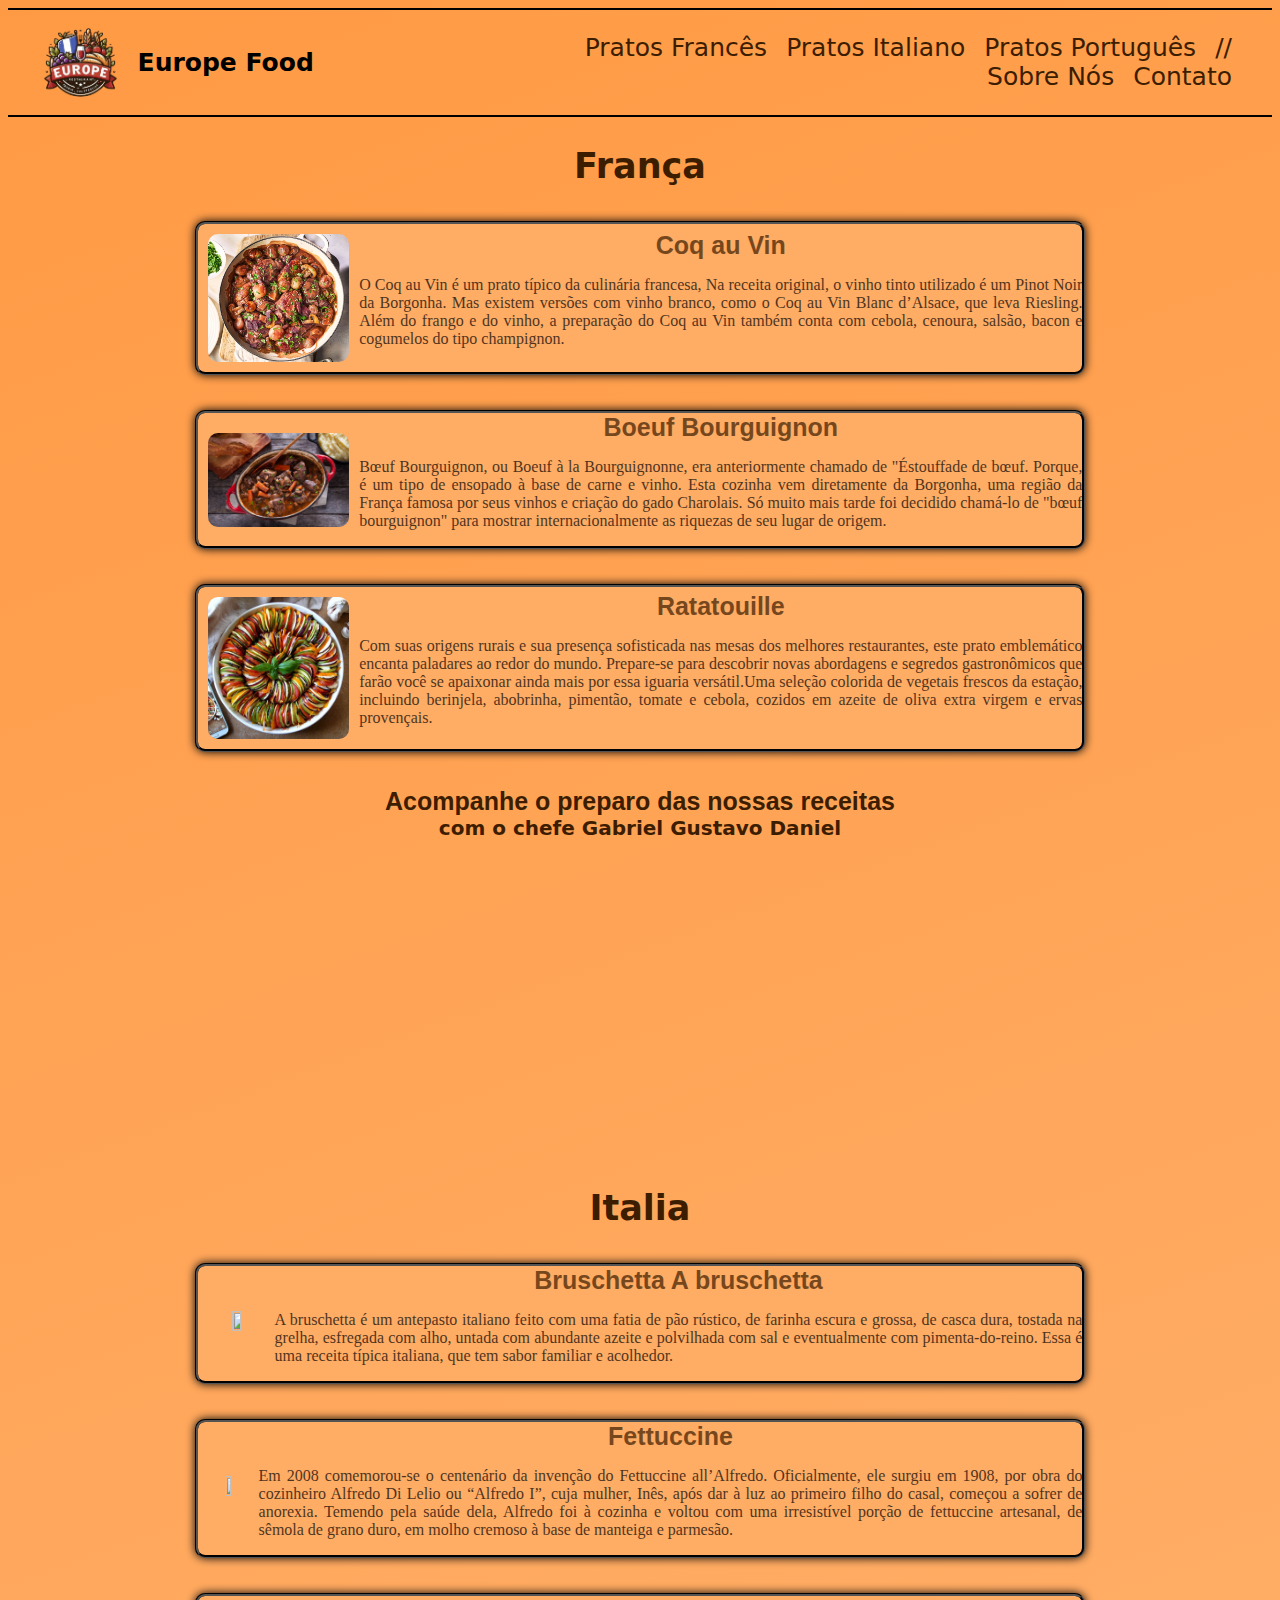
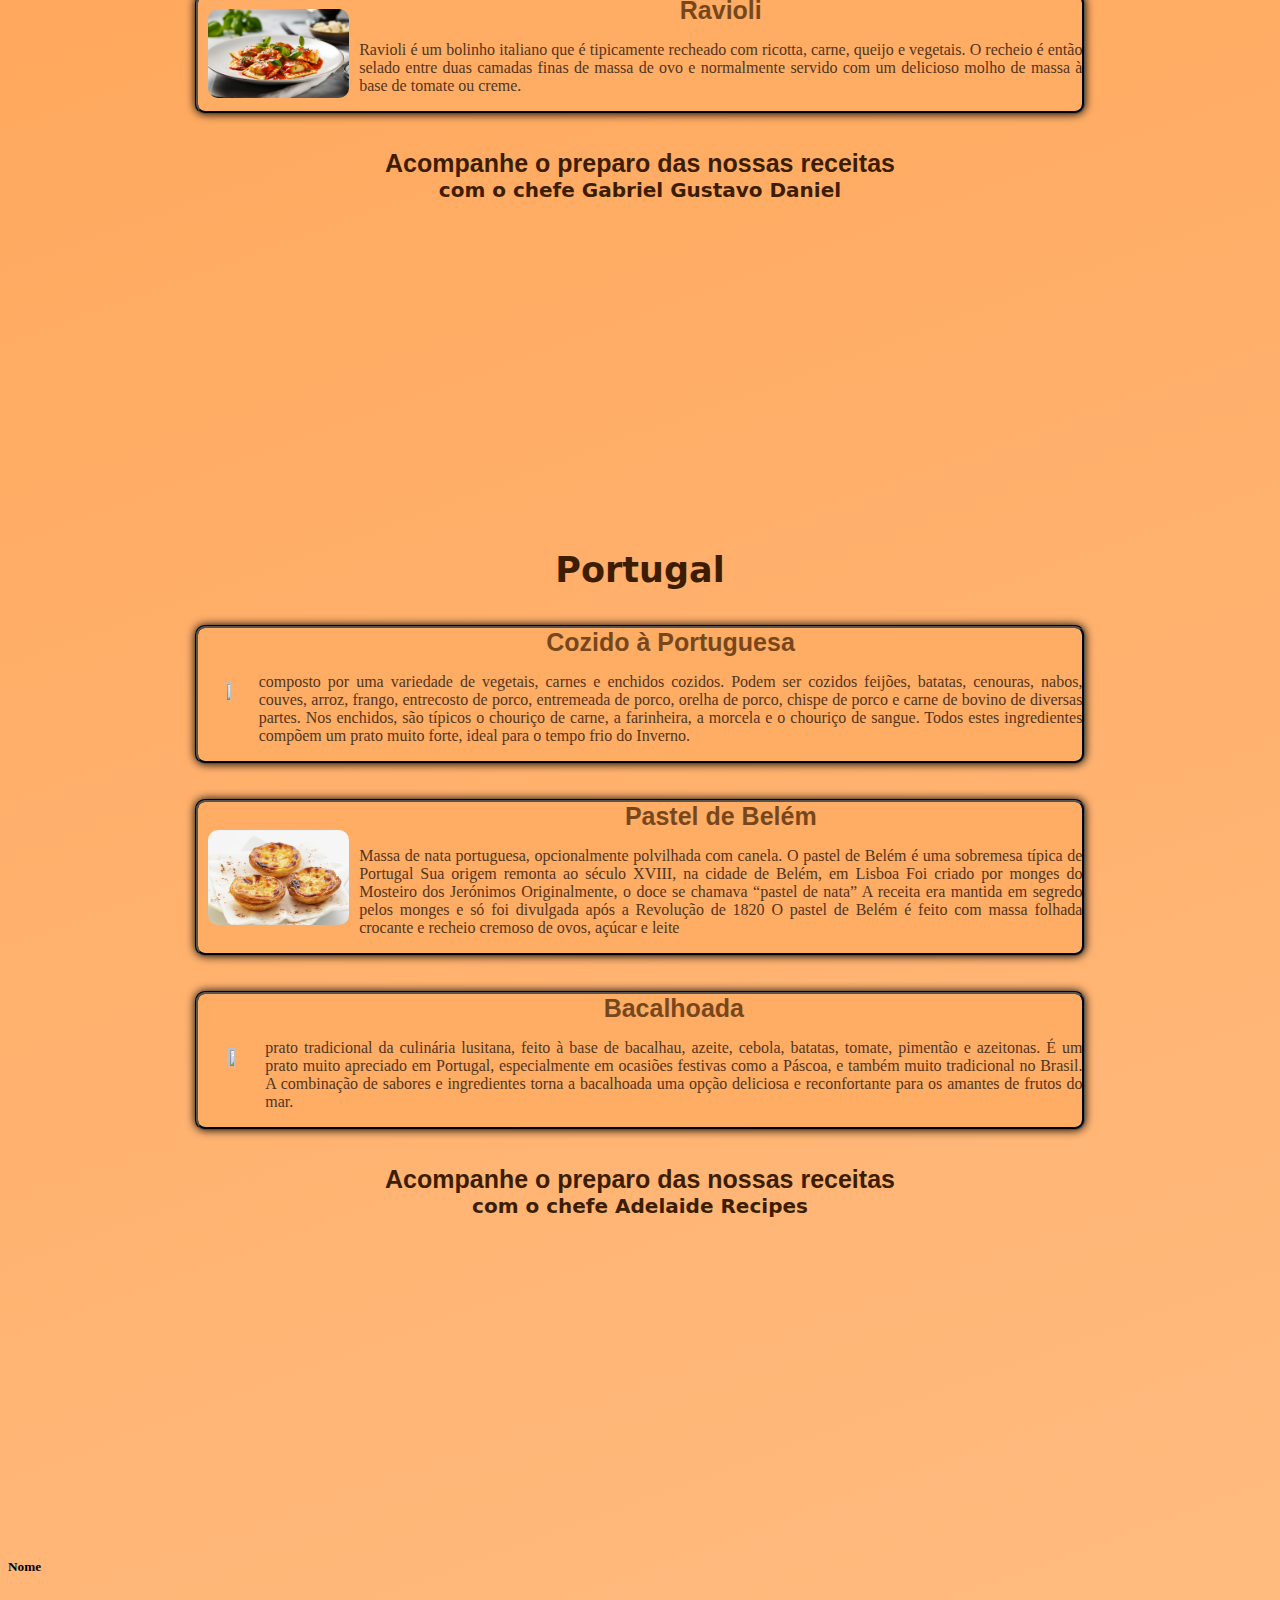
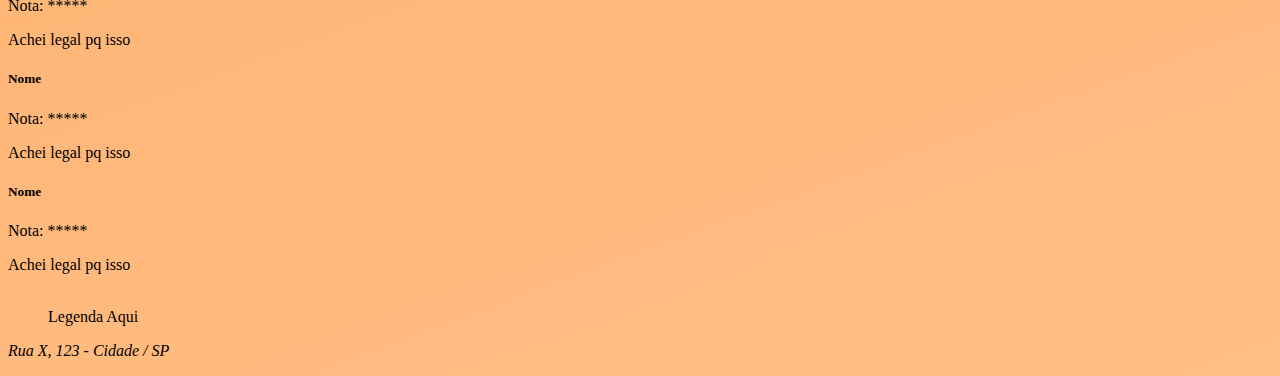
==== Site Cardapio/index.html @ ba7e0df8 "att 18.04" ====
<!DOCTYPE html>
<html lang="pt-br" class="pagina">

<head>
    <meta charset="UTF-8">
    <meta name="viewport" content="width=device-width, initial-scale=1.0">
    <link rel="shortcut icon" href="./img/logo3.png" type="image/x-icon">
    <link rel="stylesheet" href="style.css">
    <title>Europe Food</title>
</head>

<body>
    <header class="topnav">
        <div class="topnavdiv">
            <img src="./img/logo3.png" alt="" height="20%" width="20%">
            <h1>Europe Food</h1>
        </div>
        <nav>
            <ul>
                <li><a href="">Pratos Francês</a></li>
                <li><a href="">Pratos Italiano</a></li>
                <li><a href="">Pratos Português</a></li>
                <li><a href="">//</a></li>
                <li><a href="">Sobre Nós</a></li>
                <li><a href="">Contato</a></li>
            </ul>
        </nav>
    </header>
    <main>
        <div class="franca">
            <h2>França</h2>
            <div class="content">
                <img src="img/coq-au-vin.jpg" alt="" class="pratos">
                <div class="box">
                    <h4>Coq au Vin</h4>
                    <p>O Coq au Vin é um prato típico da culinária francesa, Na receita original, o vinho tinto
                        utilizado é
                        um Pinot Noir da Borgonha. Mas existem versões com vinho branco, como o Coq au Vin Blanc
                        d’Alsace,
                        que leva Riesling. Além do frango e do vinho, a preparação do Coq au Vin também conta com
                        cebola,
                        cenoura, salsão, bacon e cogumelos do tipo champignon.</p>
                </div>
            </div>

            <div class="content">
                <img src="img/bouefBourguignon.jpg" alt="" class="pratos">
                <div class="box">
                    <h4>Boeuf Bourguignon</h4>
                    <p>Bœuf Bourguignon, ou Boeuf à la Bourguignonne, era anteriormente chamado de "Éstouffade de bœuf.
                        Porque, é um tipo de ensopado à base de carne e vinho. Esta cozinha vem diretamente da Borgonha,
                        uma
                        região da França famosa por seus vinhos e criação do gado Charolais. Só muito mais tarde foi
                        decidido chamá-lo de "bœuf bourguignon" para mostrar internacionalmente as riquezas de seu lugar
                        de
                        origem.</p>
                </div>
            </div>

            <div class="content">
                <img src="img/ratatouille.png" alt="" class="pratos">
                <div class=" box">
                    <h4>Ratatouille</h4>
                    <p>Com suas origens rurais e sua presença sofisticada nas mesas dos melhores restaurantes, este
                        prato
                        emblemático encanta paladares ao redor do mundo. Prepare-se para descobrir novas abordagens e
                        segredos gastronômicos que farão você se apaixonar ainda mais por essa iguaria versátil.Uma
                        seleção
                        colorida de vegetais frescos da estação, incluindo berinjela, abobrinha, pimentão, tomate e
                        cebola,
                        cozidos em azeite de oliva extra virgem e ervas provençais.</p>
                </div>
            </div>

            <div class="preparo">
                <h4>Acompanhe o preparo das nossas receitas</h4>
                <h6>com o chefe Gabriel Gustavo Daniel</h6>
                <iframe width="560" height="315" src="https://www.youtube.com/embed/hV1w-TTi1Os?si=__kge8fF5ME-F2Wy"
                    title="YouTube video player" frameborder="0"
                    allow="accelerometer; autoplay; clipboard-write; encrypted-media; gyroscope; picture-in-picture; web-share"
                    referrerpolicy="strict-origin-when-cross-origin" allowfullscreen class="video"></iframe>
            </div>
        </div>

        <div class="italia">
            <h2>Italia</h2>
            <div class="content">
                <img src="img/bruschetta.jpg" alt="" class="pratos">
                <div class="box">
                    <h4>Bruschetta A bruschetta</h4>
                    <p>A bruschetta é um antepasto italiano feito com uma fatia de pão rústico, de farinha escura e
                        grossa,
                        de casca dura, tostada na grelha, esfregada com alho, untada com abundante azeite e polvilhada
                        com
                        sal e eventualmente com pimenta-do-reino. Essa é uma receita típica italiana, que tem sabor
                        familiar
                        e acolhedor. </p>
                </div>
            </div>

            <div class="content">
                <img src="img/fettuccine.jpg" alt="" class="pratos">
                <div class="box">
                    <h4>Fettuccine</h4>
                    <p>Em 2008 comemorou-se o centenário da invenção do Fettuccine all’Alfredo. Oficialmente, ele surgiu
                        em
                        1908, por obra do cozinheiro Alfredo Di Lelio ou “Alfredo I”, cuja mulher, Inês, após dar à luz
                        ao
                        primeiro filho do casal, começou a sofrer de anorexia. Temendo pela saúde dela, Alfredo foi à
                        cozinha e voltou com uma irresistível porção de fettuccine artesanal, de sêmola de grano duro,
                        em
                        molho cremoso à base de manteiga e parmesão.
                    </p>
                </div>
            </div>

            <div class="content">
                <img src="img/Ravioli.jpg" alt="" class="pratos">
                <div class="box">
                    <h4>Ravioli</h4>
                    <p>Ravioli é um bolinho italiano que é tipicamente recheado com ricotta, carne, queijo e vegetais. O
                        recheio é então selado entre duas camadas finas de massa de ovo e normalmente servido com um
                        delicioso molho de massa à base de tomate ou creme.</p>
                </div>
            </div>
            <div class="preparo">
                <h4>Acompanhe o preparo das nossas receitas</h4>
                <h6>com o chefe Gabriel Gustavo Daniel</h6>
                <iframe width="560" height="315" src="https://www.youtube.com/embed/sd6PLw9vTTc?si=Do3jy86KKDmbpKhg"
                    title="YouTube video player" frameborder="0"
                    allow="accelerometer; autoplay; clipboard-write; encrypted-media; gyroscope; picture-in-picture; web-share"
                    referrerpolicy="strict-origin-when-cross-origin" allowfullscreen class="video"></iframe>
            </div>
        </div>

        <div class="portugal">
            <h2>Portugal</h2>
            <div class="content">
                <img src="img/Cozido à portuguesa.jpg" alt="" class="pratos">
                <div class="box">
                    <h4>Cozido à Portuguesa</h4>
                    <p>composto por uma variedade de vegetais, carnes e enchidos cozidos.
                        Podem ser cozidos feijões, batatas, cenouras, nabos, couves, arroz, frango, entrecosto de porco,
                        entremeada de porco, orelha de porco, chispe de porco e carne de bovino de diversas partes. Nos
                        enchidos, são típicos o chouriço de carne, a farinheira, a morcela e o chouriço de sangue. Todos
                        estes ingredientes compõem um prato muito forte, ideal para o tempo frio do Inverno.</p>
                </div>
            </div>

            <div class="content">
                <img src="img/Pastel de Belém.jpg" alt="" class="pratos">
                <div class="box">
                    <h4>Pastel de Belém</h4>
                    <p>Massa de nata portuguesa, opcionalmente polvilhada com canela. O pastel de Belém é uma sobremesa
                        típica de Portugal Sua origem remonta ao século XVIII, na cidade de Belém, em Lisboa Foi criado
                        por
                        monges do Mosteiro dos Jerónimos Originalmente, o doce se chamava “pastel de nata” A receita era
                        mantida em segredo pelos monges e só foi divulgada após a Revolução de 1820 O pastel de Belém é
                        feito com massa folhada crocante e recheio cremoso de ovos, açúcar e leite</p>
                </div>
            </div>

            <div class="content">
                <img src="img/Bacalhoada.jpg" alt="" class="pratos">
                <div class="box">
                    <h4>Bacalhoada</h4>
                    <p>prato tradicional da culinária lusitana, feito à base de bacalhau, azeite, cebola, batatas,
                        tomate,
                        pimentão e azeitonas. É um prato muito apreciado em Portugal, especialmente em ocasiões festivas
                        como a Páscoa, e também muito tradicional no Brasil. A combinação de sabores e ingredientes
                        torna a
                        bacalhoada uma opção deliciosa e reconfortante para os amantes de frutos do mar.</p>
                </div>
            </div>
        </div>
        <div class="preparo">
            <h4>Acompanhe o preparo das nossas receitas</h4>
            <h6>com o chefe Adelaide Recipes</h6>
            <iframe width="560" height="315" src="https://www.youtube.com/embed/bVWZA_h9Nzw?si=BghdKYpD_nx_QR51"
                title="YouTube video player" frameborder="0"
                allow="accelerometer; autoplay; clipboard-write; encrypted-media; gyroscope; picture-in-picture; web-share"
                referrerpolicy="strict-origin-when-cross-origin" allowfullscreen class="video"></iframe>
        </div>
        <div class="comentario">
            <div>
                <h5>Nome</h5>
                <p> Nota: ***** </p>
                <p>Achei legal pq isso</p>
            </div>
            <div>
                <h5>Nome</h5>
                <p> Nota: ***** </p>
                <p>Achei legal pq isso</p>
            </div>
            <div>
                <h5>Nome</h5>
                <p> Nota: ***** </p>
                <p>Achei legal pq isso</p>
            </div>
        </div>
    </main>
    <footer>
        <div>
            <figure>
                <img src="" alt="">
                <figcaption>Legenda Aqui</figcaption>
            </figure>
        </div>

        <div>
            <address>
                <p>Rua X, 123 - Cidade / SP</p>
            </address>
        </div>
    </footer>

</body>

</html>
---- Site Cardapio/style.css ----
.pagina{
    background-image: linear-gradient(-20deg, #FFBE85 0%, #ff9a44 100%);
    
}
.topnav{
    border-top: 2px solid black;
    border-bottom: 2px solid black ;
    padding: 5px 25px;
    overflow: hidden;
    justify-content: space-between;
    display: flex;
    align-items: center;

}
.topnavdiv{ 
    display: flex; 
    align-items: center;
}
h1{
    text-align: left;
    margin: 0;
    padding: 0;
    margin-left: 10px; 
    font-family: system-ui;
    font-size: 25px;
}
h2 {
    text-align: center;
    font-family: system-ui;
    font-size: 35px;
    color:#3D1D00;

}
h4{
    text-align: center;
    font-family: system-ui;
    font-size: 25px;
    color:#3D1D00; 
    margin: 0;
}
h6 {
    text-align: center;
    font-family: system-ui;
    font-size: 20px;
    color:#3D1D00;
    margin: 0;

}
.preparo {
    text-align: center;

}
nav ul{
    text-align: right;
    list-style-type: none;
    margin: 0;
    padding: 0;
}
nav ul li {
    display: inline-block;
    margin-right: 15px;

}

nav ul li a{
    text-decoration: none;
    font-family: system-ui;
    font-size: 25px;
    color:#3D1D00;


}
nav ul li a:hover{
    color: #FFD9B8;

}

h4 {
    font-family: Arial;
}

.content{
    align-items: center;
    width: 70%;
    height: 40%;
    text-align: center;
    border: groove black;
    border-radius: 10px;
    margin: 35px auto;
    display: flex;
    background-color: #FFAC65;
    box-shadow: 0 0 10px black;
}
.box{
    text-align: justify;
    text-shadow: 0,5px 0,5px black;
    opacity: 70%
}

.pratos{
    width: 16%;
    height: 16%;
    overflow-wrap: normal;
    margin: 10px;
    border-radius: 10px;
}
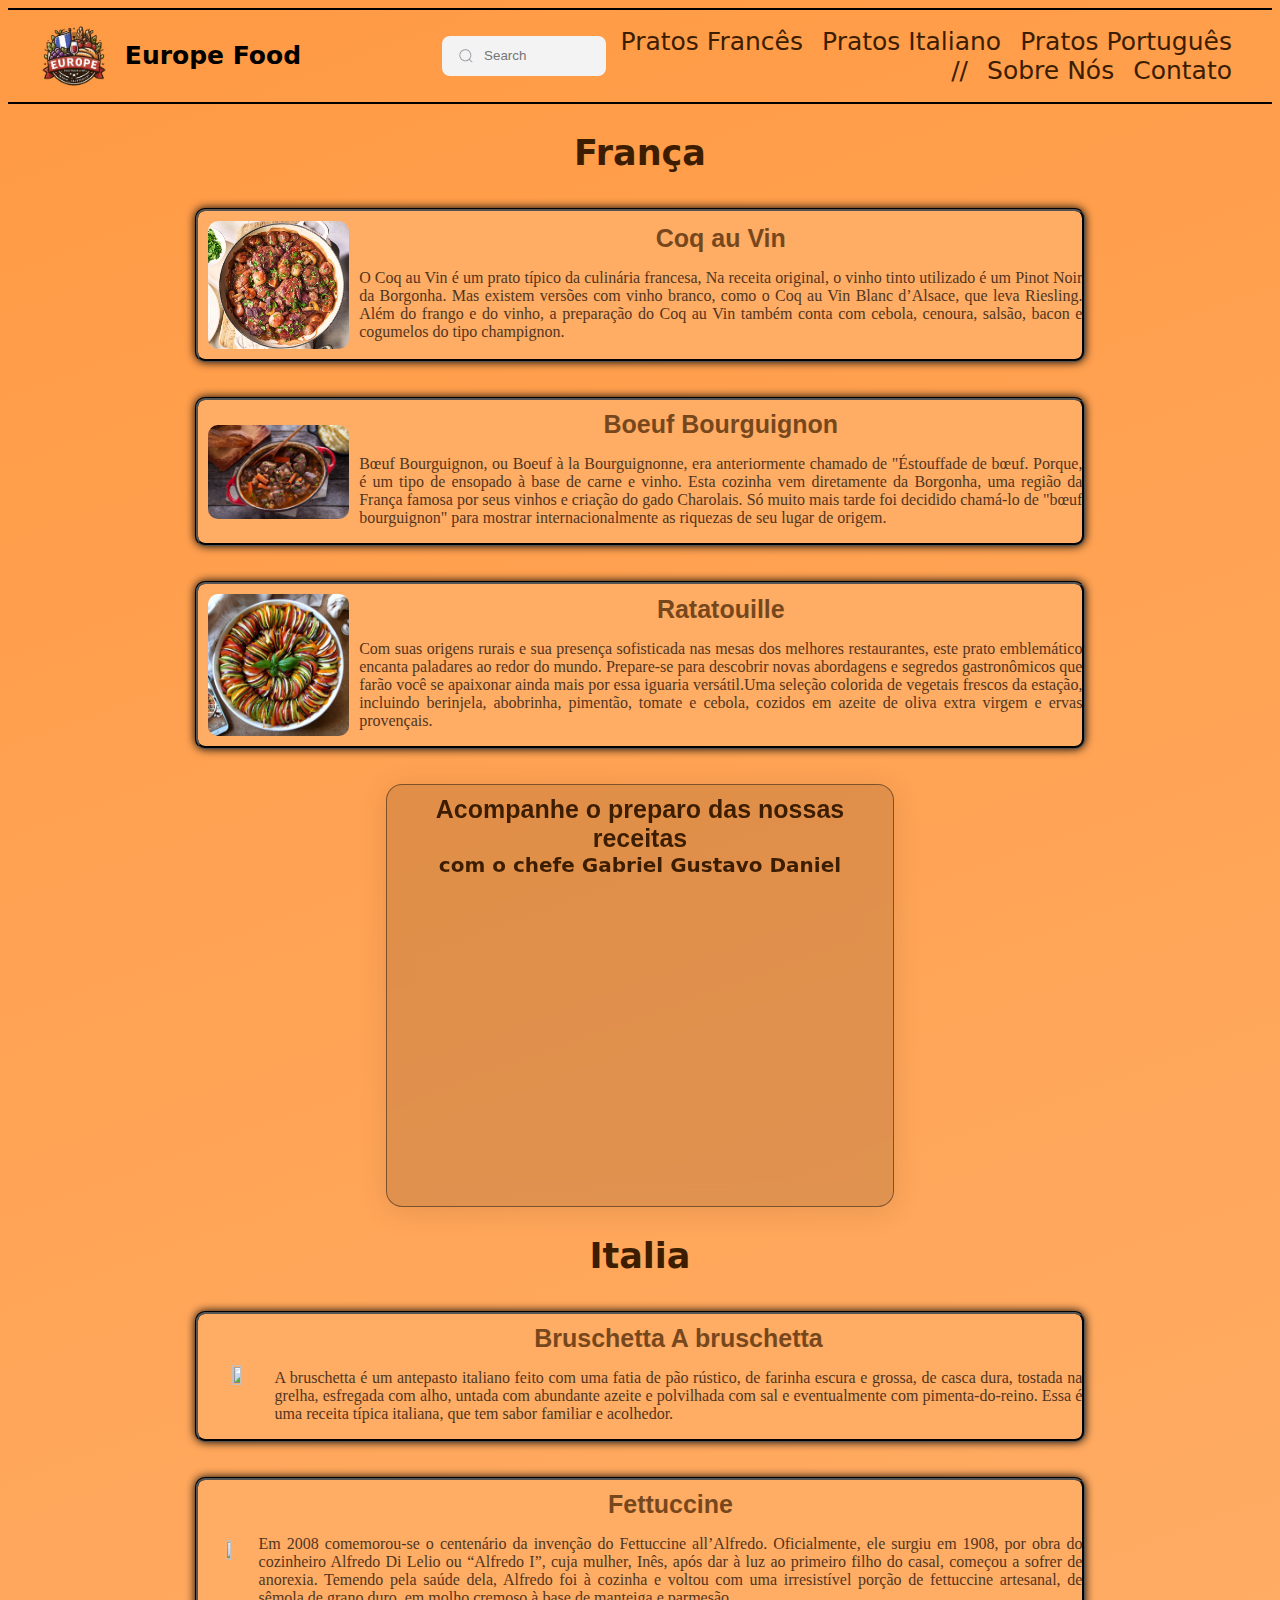
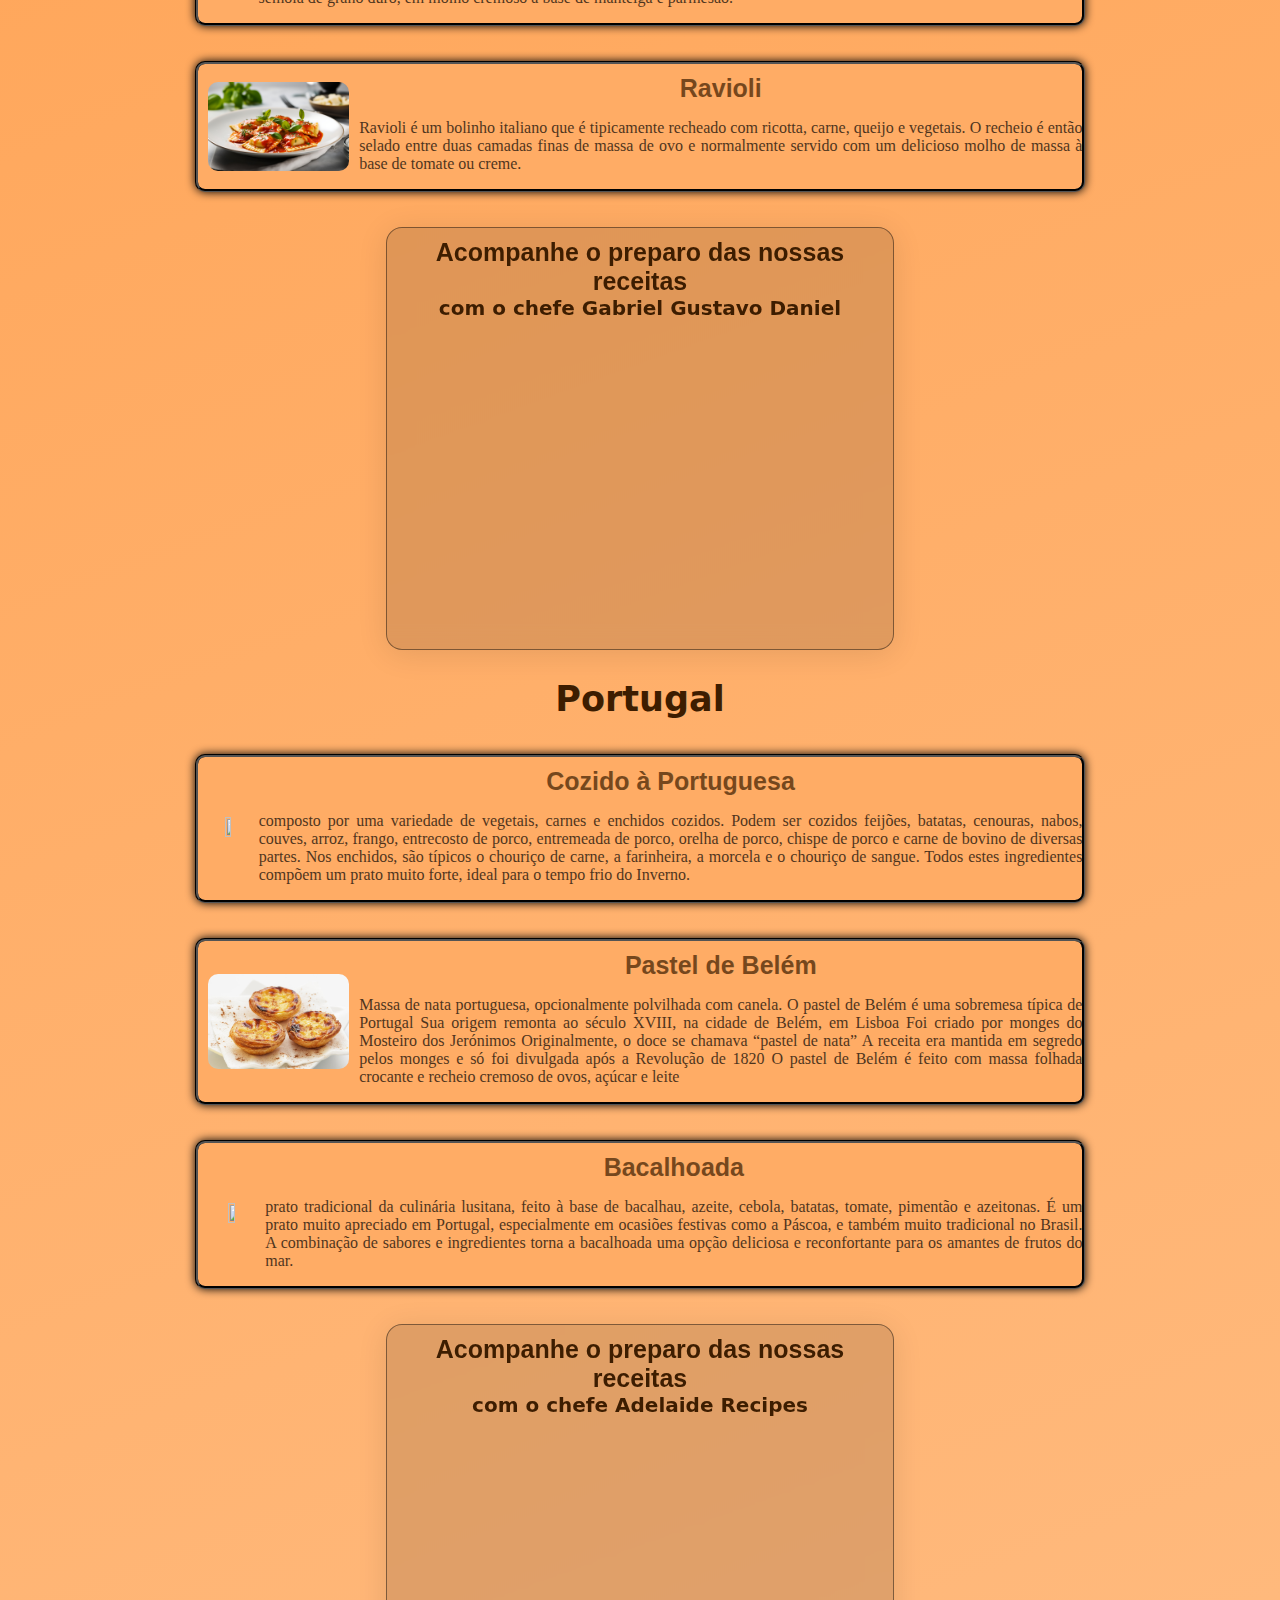
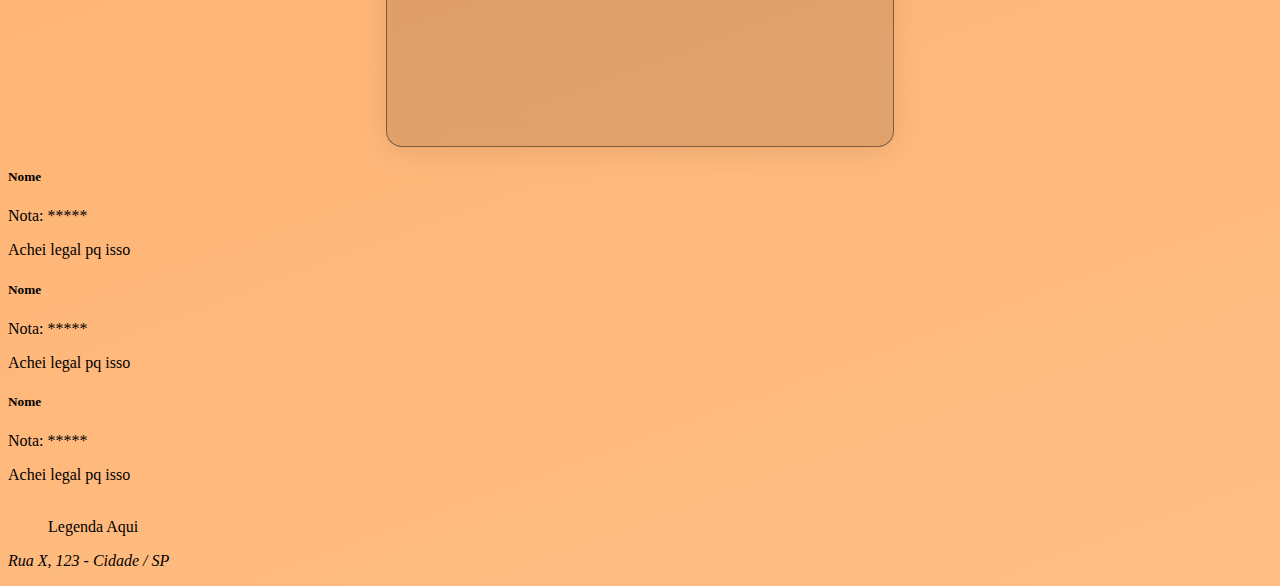
==== commit 5e5e321c: "One more att" ====
--- a/Site Cardapio/index.html
+++ b/Site Cardapio/index.html
@@ -15,7 +15,18 @@
             <img src="./img/logo3.png" alt="" height="20%" width="20%">
             <h1>Europe Food</h1>
         </div>
+        <div class="group">
+            <svg class="icon" aria-hidden="true" viewBox="0 0 24 24">
+                <g>
+                    <path
+                        d="M21.53 20.47l-3.66-3.66C19.195 15.24 20 13.214 20 11c0-4.97-4.03-9-9-9s-9 4.03-9 9 4.03 9 9 9c2.215 0 4.24-.804 5.808-2.13l3.66 3.66c.147.146.34.22.53.22s.385-.073.53-.22c.295-.293.295-.767.002-1.06zM3.5 11c0-4.135 3.365-7.5 7.5-7.5s7.5 3.365 7.5 7.5-3.365 7.5-7.5 7.5-7.5-3.365-7.5-7.5z">
+                    </path>
+                </g>
+            </svg>
+            <input placeholder="Search" type="search" class="input">
+        </div>
         <nav>
+
             <ul>
                 <li><a href="">Pratos Francês</a></li>
                 <li><a href="">Pratos Italiano</a></li>
--- a/Site Cardapio/style.css
+++ b/Site Cardapio/style.css
@@ -1,10 +1,12 @@
-.pagina{
+.pagina {
     background-image: linear-gradient(-20deg, #FFBE85 0%, #ff9a44 100%);
-    
+
+
 }
-.topnav{
+
+.topnav {
     border-top: 2px solid black;
-    border-bottom: 2px solid black ;
+    border-bottom: 2px solid black;
     padding: 5px 25px;
     overflow: hidden;
     justify-content: space-between;
@@ -12,74 +14,109 @@
     align-items: center;
 
 }
-.topnavdiv{ 
-    display: flex; 
+
+.topnavdiv {
+    display: flex;
     align-items: center;
 }
-h1{
+.group {
+    display: flex;
+    line-height: 28px;
+    align-items: center;
+    position: relative;
+    max-width: 190px;
+}
+
+.input {
+    width: 150%;
+    height: 40px;
+    line-height: 28px;
+    padding: 0 1rem;
+    padding-left: 2.5rem;
+    border: 2px solid transparent;
+    border-radius: 8px;
+    outline: none;
+    background-color: #f3f3f4;
+    color: #0d0c22;
+    transition: .3s ease;
+}
+
+
+.icon {
+    position: absolute;
+    left: 1rem;
+    fill: #9e9ea7;
+    width: 1rem;
+    height: 1rem;
+}
+
+h1 {
     text-align: left;
     margin: 0;
     padding: 0;
-    margin-left: 10px; 
+    margin-left: 10px;
     font-family: system-ui;
     font-size: 25px;
 }
+
 h2 {
     text-align: center;
     font-family: system-ui;
     font-size: 35px;
-    color:#3D1D00;
+    color: #3D1D00;
 
 }
-h4{
+
+h4 {
     text-align: center;
     font-family: system-ui;
     font-size: 25px;
-    color:#3D1D00; 
+    color: #3D1D00;
     margin: 0;
 }
+
 h6 {
     text-align: center;
     font-family: system-ui;
     font-size: 20px;
-    color:#3D1D00;
+    color: #3D1D00;
     margin: 0;
 
 }
-.preparo {
-    text-align: center;
 
-}
-nav ul{
+nav ul {
     text-align: right;
     list-style-type: none;
     margin: 0;
     padding: 0;
 }
+
 nav ul li {
     display: inline-block;
     margin-right: 15px;
 
 }
 
-nav ul li a{
+nav ul li a {
     text-decoration: none;
     font-family: system-ui;
     font-size: 25px;
-    color:#3D1D00;
+    color: #3D1D00;
 
 
 }
-nav ul li a:hover{
+
+nav ul li a:hover {
     color: #FFD9B8;
 
 }
 
 h4 {
     font-family: Arial;
+    margin-top: 10px;
 }
 
-.content{
+.content {
     align-items: center;
     width: 70%;
     height: 40%;
@@ -90,17 +127,43 @@
     display: flex;
     background-color: #FFAC65;
     box-shadow: 0 0 10px black;
+    position: relative;
+    transition: 0.5s;
+    cursor: pointer;
 }
-.box{
+
+.content:hover {
+    transform: scale(1.1    );
+}
+
+.box {
     text-align: justify;
-    text-shadow: 0,5px 0,5px black;
+    text-shadow: 0, 5px 0, 5px black;
     opacity: 70%
 }
 
-.pratos{
+.pratos {
     width: 16%;
     height: 16%;
     overflow-wrap: normal;
     margin: 10px;
     border-radius: 10px;
-}+}
+
+.preparo {
+    text-align: center;
+    margin: auto;
+    width: 40%;
+    height: 50%;
+    background: rgba(0, 0, 0, 0.12);
+    border-radius: 16px;
+    box-shadow: 0 4px 30px rgba(0, 0, 0, 0.1);
+    backdrop-filter: blur(11px);
+    -webkit-backdrop-filter: blur(11px);
+    border: 1px solid rgba(0, 0, 0, 0.44);
+}
+
+.video {
+    margin-bottom: 10px;
+}
+
